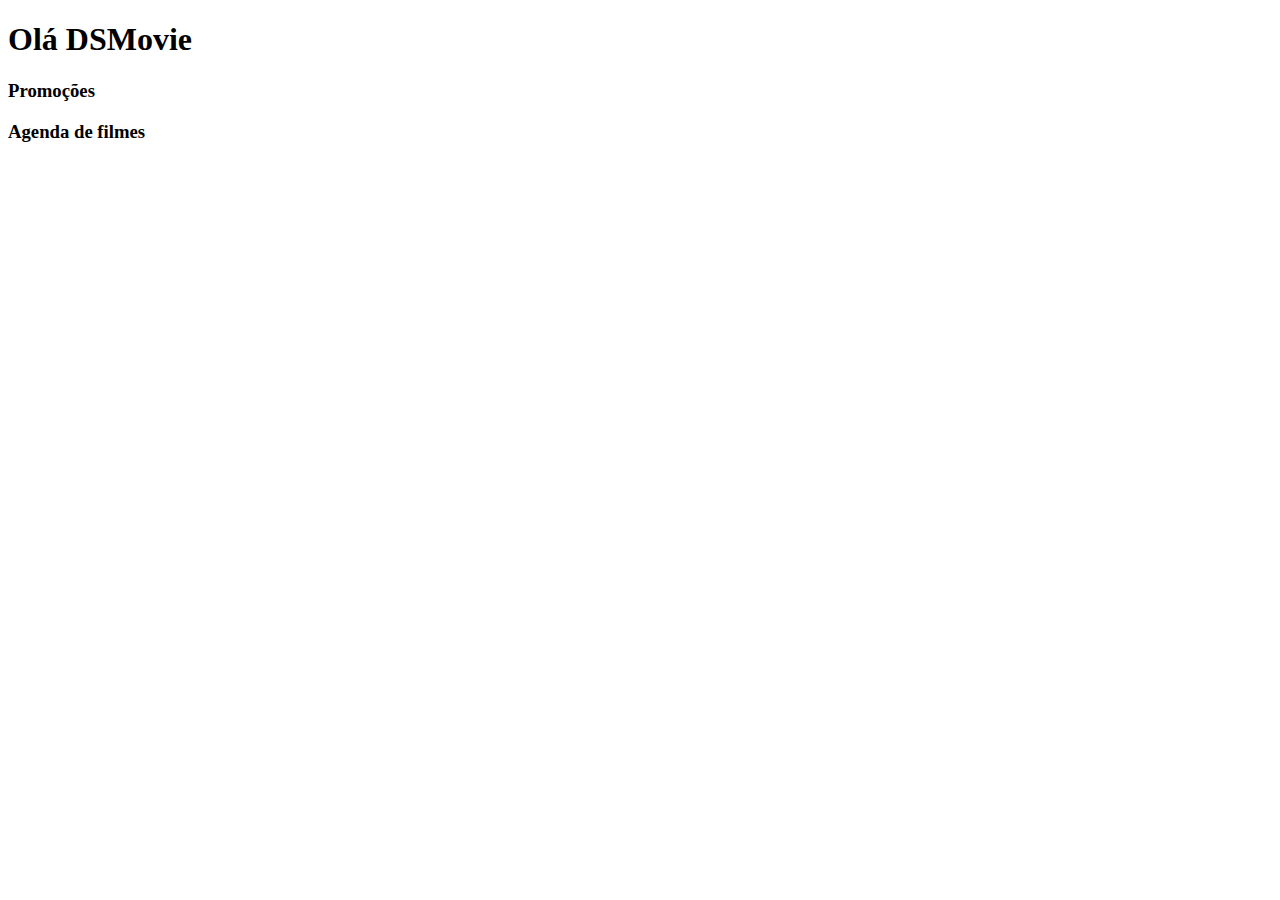
==== index.html @ ba24ddce "Projeto criado" ====
<!DOCTYPE html>
<html lang="pt-br">
<head>
    <meta charset="UTF-8">
    <meta http-equiv="X-UA-Compatible" content="IE=edge">
    <meta name="viewport" content="width=device-width, initial-scale=1.0">
    <title>DSMovie</title>
</head>
<body>
    <h1>Olá DSMovie</h1>
  <h3>Promoções</h3>
  <h3>Agenda de filmes</h3>
</body>
</html>
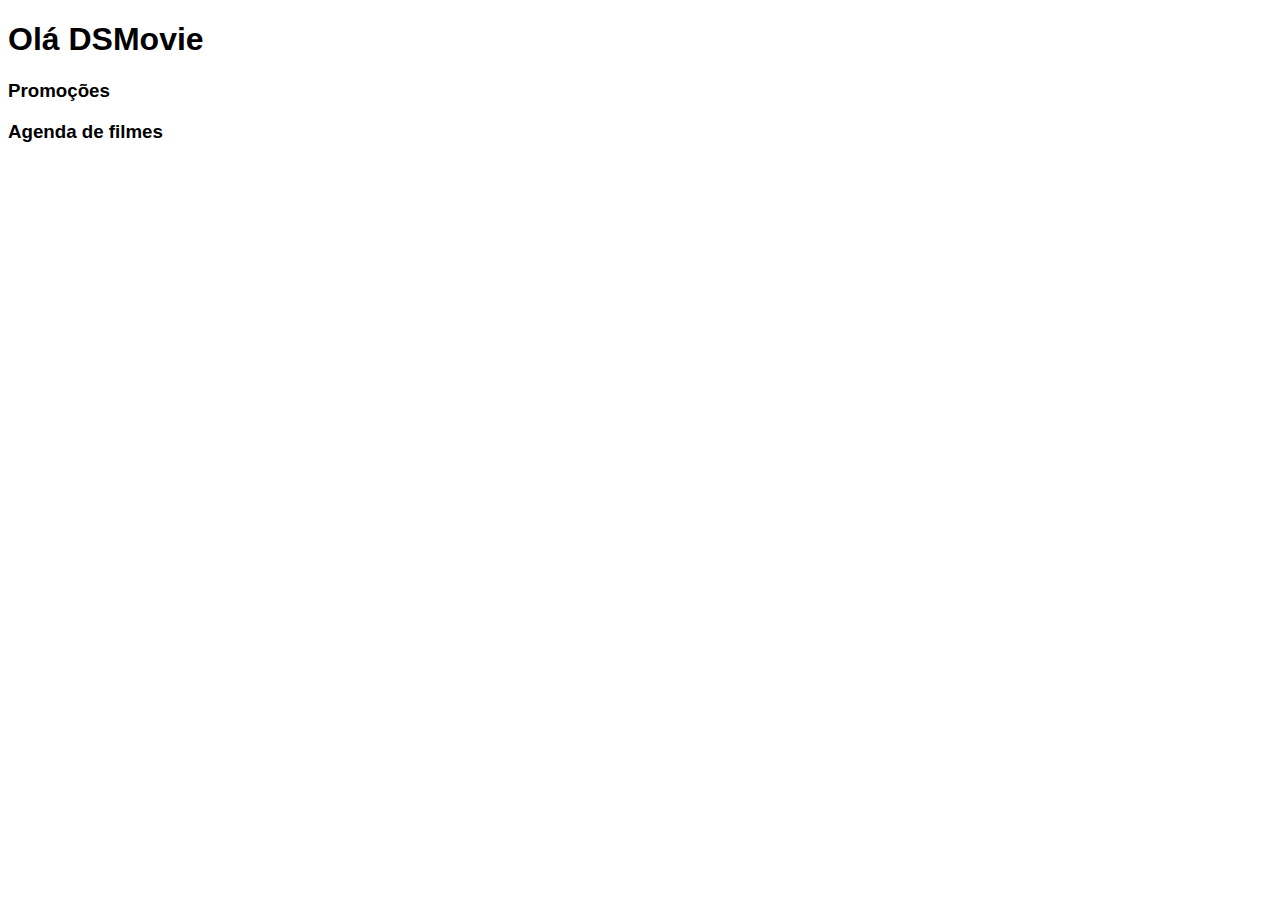
==== commit ce9c8c51: "GoogleFonts" ====
--- a/index.html
+++ b/index.html
@@ -5,6 +5,10 @@
     <meta http-equiv="X-UA-Compatible" content="IE=edge">
     <meta name="viewport" content="width=device-width, initial-scale=1.0">
     <title>DSMovie</title>
+
+    <link href="https://cdn.jsdelivr.net/npm/bootstrap@5.1.3/dist/css/bootstrap.min.css" rel="stylesheet" integrity="sha384-1BmE4kWBq78iYhFldvKuhfTAU6auU8tT94WrHftjDbrCEXSU1oBoqyl2QvZ6jIW3" crossorigin="anonymous">
+
+<link rel="stylesheet" href="css/styles.css">    
 </head>
 <body>
     <h1>Olá DSMovie</h1>
--- a/css/styles.css
+++ b/css/styles.css
@@ -0,0 +1,5 @@
+@import url('https://fonts.googleapis.com/css2?family=Open+Sans:wght@300;400;700&display=swap');
+
+* {
+    font-family: "Open+Sans", sans-serif; 
+}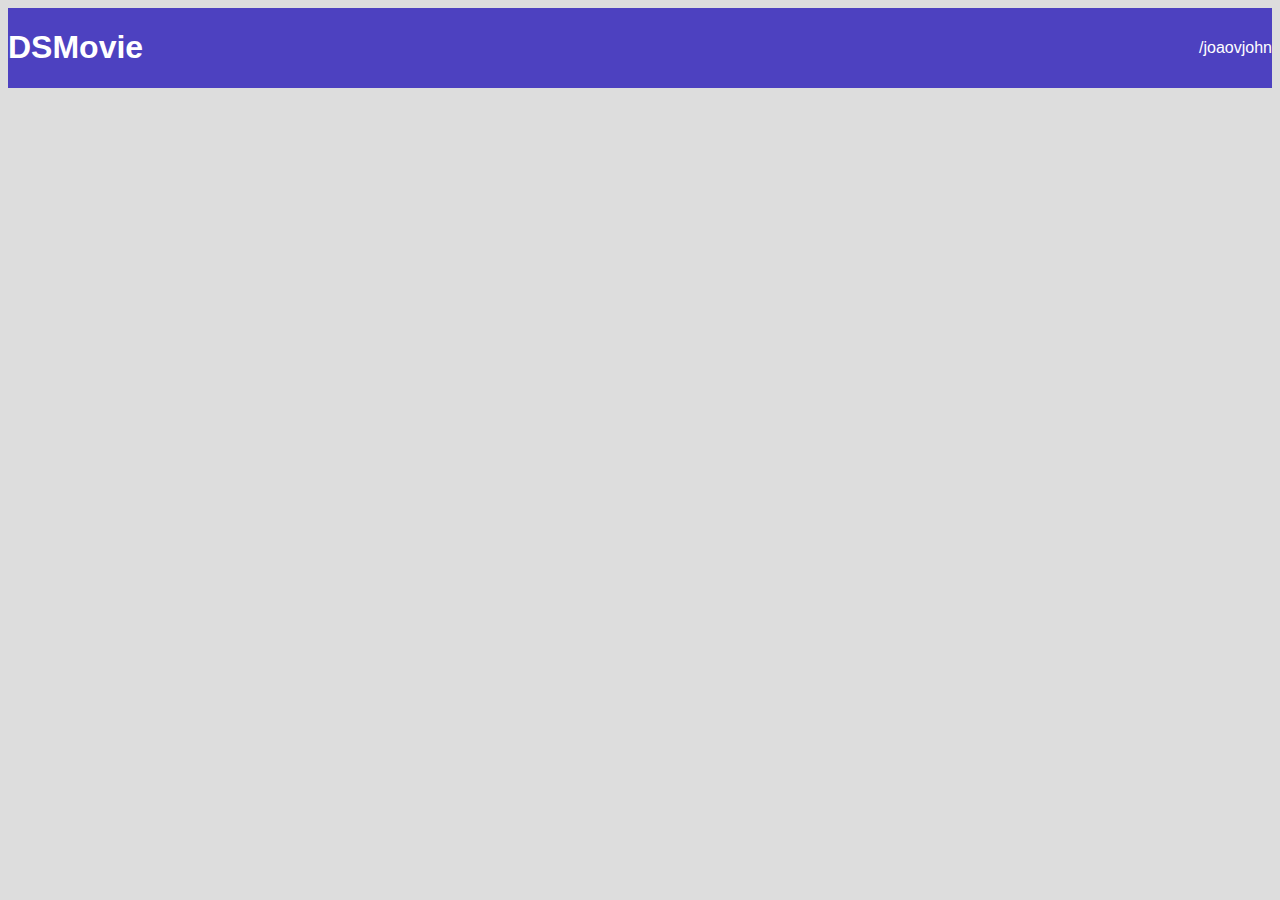
==== commit c1c103b8: "Barra superior 1" ====
--- a/index.html
+++ b/index.html
@@ -11,8 +11,12 @@
 <link rel="stylesheet" href="css/styles.css">    
 </head>
 <body>
-    <h1>Olá DSMovie</h1>
-  <h3>Promoções</h3>
-  <h3>Agenda de filmes</h3>
+    <header>
+        <nav class="container">
+            <h1>DSMovie</h1>
+            <a href="https://github.com/joaovjohn">/joaovjohn</a>
+
+        </nav>
+    </header>
 </body>
 </html>
--- a/css/styles.css
+++ b/css/styles.css
@@ -1,5 +1,28 @@
 @import url('https://fonts.googleapis.com/css2?family=Open+Sans:wght@300;400;700&display=swap');
 
 * {
+    box-sizing: border-box;
     font-family: "Open+Sans", sans-serif; 
+}
+
+html, body{
+    background-color: #ddd;
+}
+
+
+header {
+    background-color: #4D41C0;
+    color: #fff;
+}
+
+nav{
+    display: flex;
+    align-items: center;
+    justify-content: space-between;
+}
+
+a, a:hover{
+    text-decoration: none;
+    color:unset;
+
 }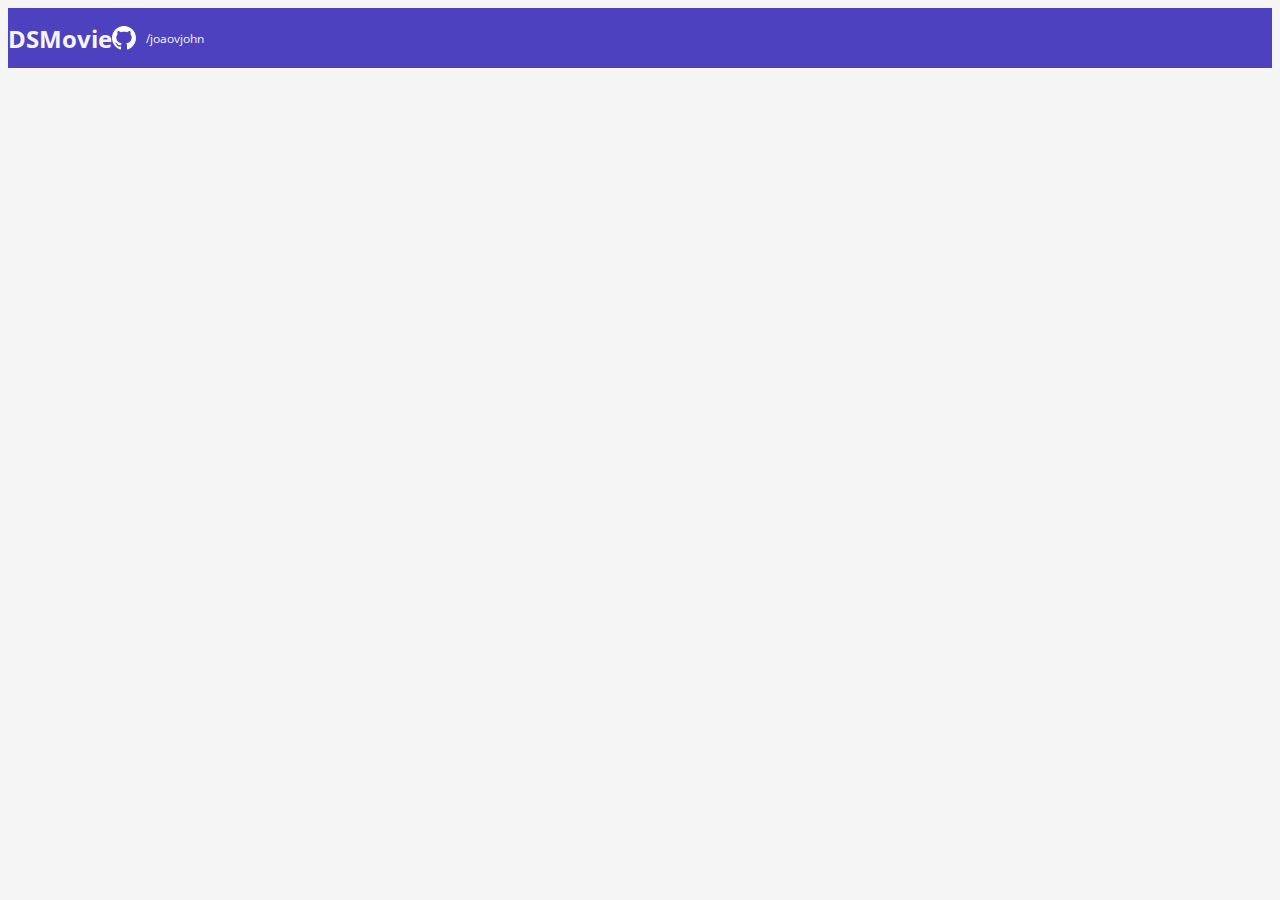
==== commit 41dae52c: "Barra superior PARTE 2" ====
--- a/index.html
+++ b/index.html
@@ -14,8 +14,10 @@
     <header>
         <nav class="container">
             <h1>DSMovie</h1>
-            <a href="https://github.com/joaovjohn">/joaovjohn</a>
-
+            <div class="dsmovie-contact-container">
+                <img src="img/github.svg" alt="Github">
+                <a href="https://github.com/joaovjohn">/joaovjohn</a>
+            </div>
         </nav>
     </header>
 </body>
--- a/css/styles.css
+++ b/css/styles.css
@@ -1,18 +1,25 @@
 @import url('https://fonts.googleapis.com/css2?family=Open+Sans:wght@300;400;700&display=swap');
+
+:root {
+    --bg-gray: #f5f5f5;
+    --color-primary: #4D41C0;
+}
 
 * {
     box-sizing: border-box;
-    font-family: "Open+Sans", sans-serif; 
+    font-family: "Open Sans", sans-serif; 
 }
 
-html, body{
-    background-color: #ddd;
+html, body {
+    background-color: var(--bg-gray);
 }
 
-
 header {
-    background-color: #4D41C0;
-    color: #fff;
+    background-color: var(--color-primary);
+    color: var(--bg-gray);
+    height: 60px;
+    display: flex;
+    align-items: center;
 }
 
 nav{
@@ -21,8 +28,30 @@
     justify-content: space-between;
 }
 
-a, a:hover{
+h1, h1, h3, h4. h5, h6 {
+    margin: 0;
+}
+
+nav, h1{
+    font-size: 24px;
+    font-weight: 700;
+}
+
+nav, a{
+    font-size: 12px;
+    font-weight: 400;
+}
+
+a, a:hover {
     text-decoration: none;
-    color:unset;
+    color: unset;
+}
 
+.dsmovie-contact-container {
+    display: flex;
+    align-items: center;
+
+}
+.dsmovie-contact-container img {
+    margin-right: 10px;
 }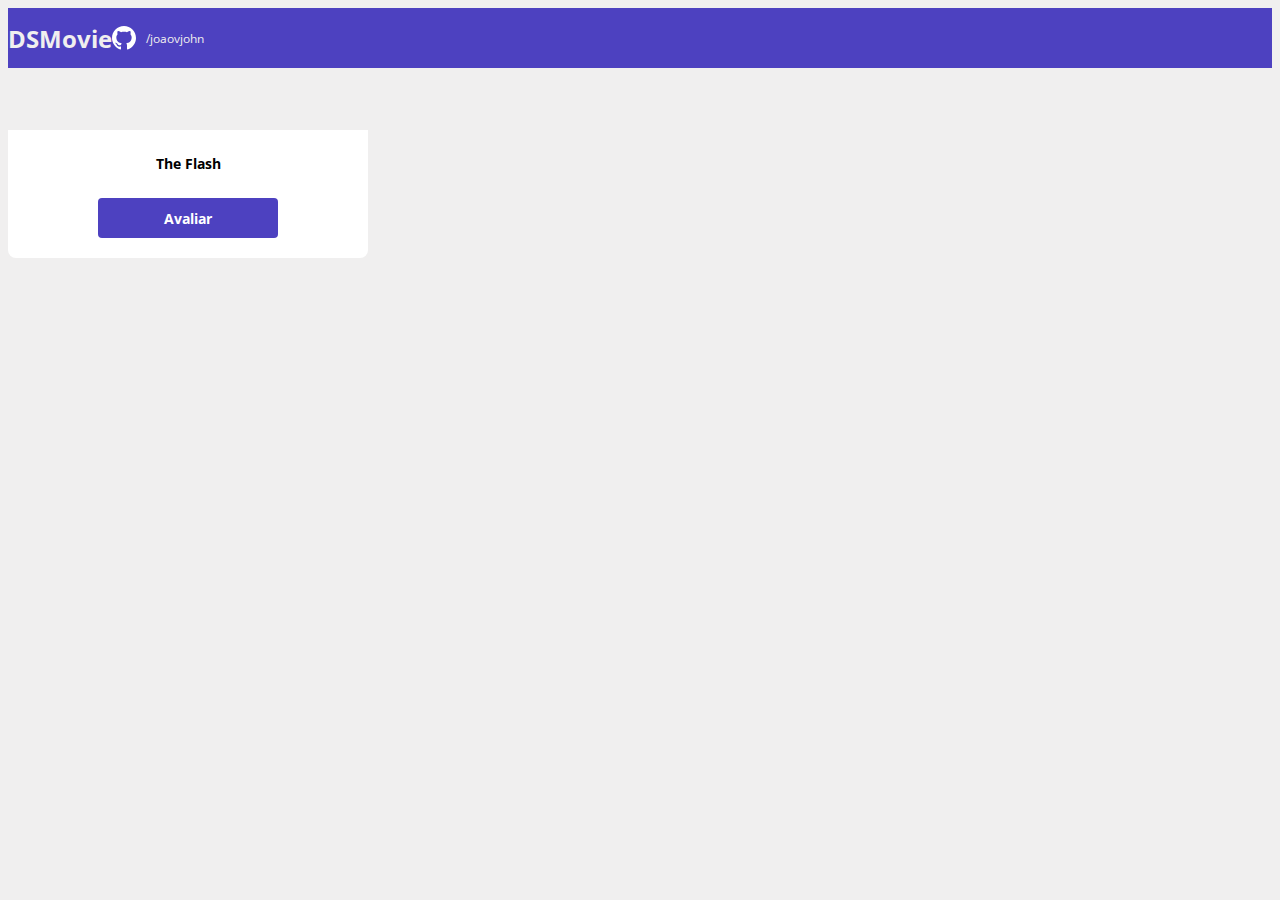
==== commit 33108d38: "Card de filme" ====
--- a/index.html
+++ b/index.html
@@ -20,5 +20,19 @@
             </div>
         </nav>
     </header>
+
+    <main>
+        <section id="dsmovie-card-list" class="container">
+         
+            <div class="dsmovie-card">
+                <img src="https://www.themoviedb.org/t/p/w533_and_h300_bestv2/41yaWnIT8AjIHiULHtTbKNzZTjc.jpg" alt="">
+                <div class="dsmovie-card-description">
+                    <h3>The Flash</h3>
+                    <a class="dsmovie-btn" href="form.html">Avaliar</a>
+                </div>
+            </div>
+        
+        </section>
+    </main>
 </body>
 </html>
--- a/css/styles.css
+++ b/css/styles.css
@@ -1,8 +1,12 @@
 @import url('https://fonts.googleapis.com/css2?family=Open+Sans:wght@300;400;700&display=swap');
 
 :root {
-    --bg-gray: #f5f5f5;
+    --bg-gray: #f0efef;
     --color-primary: #4D41C0;
+    --white: #fff;
+    --text-gray: #4a4a4a;
+
+
 }
 
 * {
@@ -54,4 +58,49 @@
 }
 .dsmovie-contact-container img {
     margin-right: 10px;
+}
+
+#dsmovie-card-list {
+    padding: 40px 0;
+}
+
+.dsmovie-card {
+    width: 360px;
+  
+}
+
+.dsmovie-card img {
+    width: 100%;
+    border-radius: 8px 8px 0 0;
+
+}
+
+.dsmovie-card-description {
+    background-color: var(--white);
+    padding: 10px 0 20px 0;
+    display: flex;
+    flex-direction: column;
+    align-items: center;
+    border-radius: 0 0 8px 8px;
+
+}
+
+.dsmovie-card-description h3 {
+    font-size: 14px;
+    font-weight: 700;
+    margin-bottom: 25px;
+}
+
+.dsmovie-btn, .dsmovie-btn:hover {
+    width: 180px;
+    height: 40px;
+    background-color: var(--color-primary);
+    color: var(--white);
+    font-size: 14px;
+    font-weight: 700;
+    display: flex;
+    align-items: center;
+    justify-content: center;
+    border-radius: 4px;
+
 }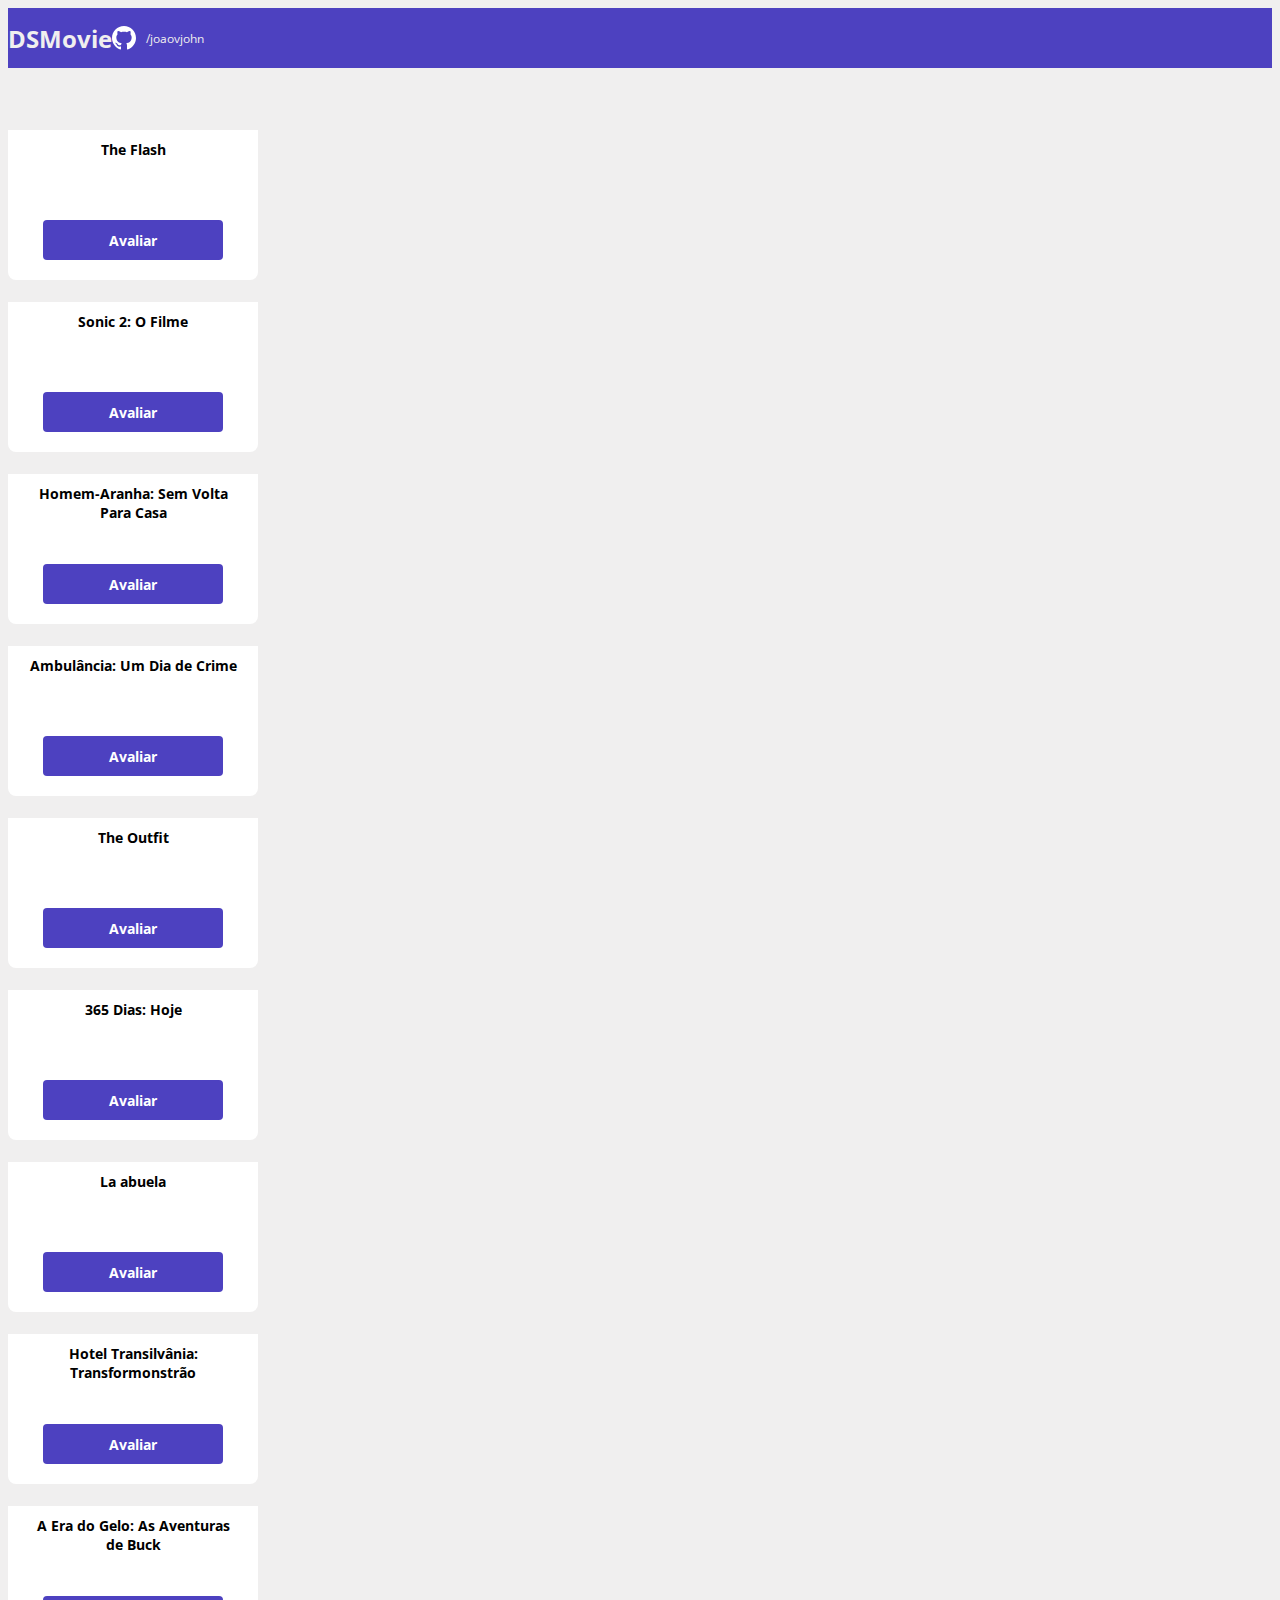
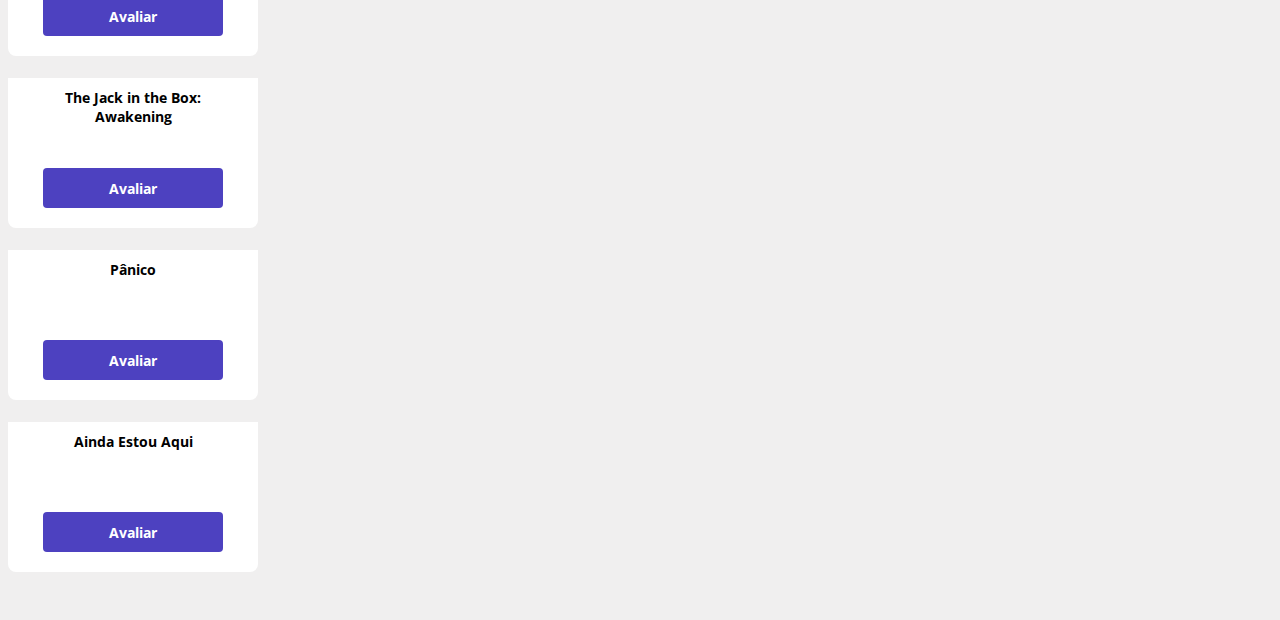
==== commit 193eedf1: "Listagem de cards" ====
--- a/index.html
+++ b/index.html
@@ -23,15 +23,119 @@
 
     <main>
         <section id="dsmovie-card-list" class="container">
-         
-            <div class="dsmovie-card">
-                <img src="https://www.themoviedb.org/t/p/w533_and_h300_bestv2/41yaWnIT8AjIHiULHtTbKNzZTjc.jpg" alt="">
-                <div class="dsmovie-card-description">
-                    <h3>The Flash</h3>
-                    <a class="dsmovie-btn" href="form.html">Avaliar</a>
+
+            <div class="row">
+                <div class="col-sm-6 col-lg-4 col-xl-3 mb-3">
+                    <div class="dsmovie-card">
+                        <img src="https://www.themoviedb.org/t/p/w533_and_h300_bestv2/41yaWnIT8AjIHiULHtTbKNzZTjc.jpg" alt="">
+                        <div class="dsmovie-card-description">
+                            <h3>The Flash</h3>
+                            <a class="dsmovie-btn" href="form.html">Avaliar</a>
+                        </div>
+                    </div>
                 </div>
+                <div class="col-sm-6 col-lg-4 col-xl-3 mb-3">
+                    <div class="dsmovie-card">
+                        <img src="https://www.themoviedb.org/t/p/w533_and_h300_bestv2/egoyMDLqCxzjnSrWOz50uLlJWmD.jpg" alt="">
+                        <div class="dsmovie-card-description">
+                            <h3>Sonic 2: O Filme</h3>
+                            <a class="dsmovie-btn" href="form.html">Avaliar</a>
+                        </div>
+                    </div>
+                </div>
+                <div class="col-sm-6 col-lg-4 col-xl-3 mb-3">
+                    <div class="dsmovie-card">
+                        <img src="https://www.themoviedb.org/t/p/w533_and_h300_bestv2/iQFcwSGbZXMkeyKrxbPnwnRo5fl.jpg" alt="">
+                        <div class="dsmovie-card-description">
+                            <h3>Homem-Aranha: Sem Volta Para Casa</h3>
+                            <a class="dsmovie-btn" href="form.html">Avaliar</a>
+                        </div>
+                    </div>
+                </div>
+                <div class="col-sm-6 col-lg-4 col-xl-3 mb-3">
+                    <div class="dsmovie-card">
+                        <img src="https://www.themoviedb.org/t/p/w533_and_h300_bestv2/192vHmAPbk5esL34XMKZ1YLGFjr.jpg" alt="">
+                        <div class="dsmovie-card-description">
+                            <h3>Ambulância: Um Dia de Crime</h3>
+                            <a class="dsmovie-btn" href="form.html">Avaliar</a>
+                        </div>
+                    </div>
+                </div>
+                <div class="col-sm-6 col-lg-4 col-xl-3 mb-3">
+                    <div class="dsmovie-card">
+                        <img src="https://www.themoviedb.org/t/p/w500_and_h282_face/2HlJ7DVrewcKu8ioxU0YoSE1m81.jpg" alt="">
+                        <div class="dsmovie-card-description">
+                            <h3>The Outfit</h3>
+                            <a class="dsmovie-btn" href="form.html">Avaliar</a>
+                        </div>
+                    </div>
+                </div>
+                <div class="col-sm-6 col-lg-4 col-xl-3 mb-3">
+                    <div class="dsmovie-card">
+                        <img src="https://www.themoviedb.org/t/p/w533_and_h300_bestv2/t9hNIUFcy0tYu55IPxjxRTTdZ6X.jpg" alt="">
+                        <div class="dsmovie-card-description">
+                            <h3>365 Dias: Hoje</h3>
+                            <a class="dsmovie-btn" href="form.html">Avaliar</a>
+                        </div>
+                    </div>
+                </div>
+                <div class="col-sm-6 col-lg-4 col-xl-3 mb-3">
+                    <div class="dsmovie-card">
+                        <img src="https://www.themoviedb.org/t/p/w500_and_h282_face/An1nKjXahrChfEbZ3MAE8fsiut1.jpg" alt="">
+                        <div class="dsmovie-card-description">
+                            <h3>La abuela</h3>
+                            <a class="dsmovie-btn" href="form.html">Avaliar</a>
+                        </div>
+                    </div>
+                </div>
+                <div class="col-sm-6 col-lg-4 col-xl-3 mb-3">
+                    <div class="dsmovie-card">
+                        <img src="https://www.themoviedb.org/t/p/w533_and_h300_bestv2/qBLEWvJNVsehJkEJqIigPsWyBse.jpg" alt="">
+                        <div class="dsmovie-card-description">
+                            <h3>Hotel Transilvânia: Transformonstrão</h3>
+                            <a class="dsmovie-btn" href="form.html">Avaliar</a>
+                        </div>
+                    </div>
+                </div>
+                <div class="col-sm-6 col-lg-4 col-xl-3 mb-3">
+                    <div class="dsmovie-card">
+                        <img src="https://www.themoviedb.org/t/p/w533_and_h300_bestv2/eG0oOQVsniPAuecPzDD1B1gnYWy.jpg" alt="">
+                        <div class="dsmovie-card-description">
+                            <h3>A Era do Gelo: As Aventuras de Buck</h3>
+                            <a class="dsmovie-btn" href="form.html">Avaliar</a>
+                        </div>
+                    </div>
+                </div>
+                <div class="col-sm-6 col-lg-4 col-xl-3 mb-3">
+                    <div class="dsmovie-card">
+                        <img src="https://www.themoviedb.org/t/p/w500_and_h282_face/x2wccfagyR0WlL77ptkyRvPuWt8.jpg" alt="">
+                        <div class="dsmovie-card-description">
+                            <h3>The Jack in the Box: Awakening</h3>
+                            <a class="dsmovie-btn" href="form.html">Avaliar</a>
+                        </div>
+                    </div>
+                </div>
+                <div class="col-sm-6 col-lg-4 col-xl-3 mb-3">
+                    <div class="dsmovie-card">
+                        <img src="https://www.themoviedb.org/t/p/w500_and_h282_face/ifUfE79O1raUwbaQRIB7XnFz5ZC.jpg" alt="">
+                        <div class="dsmovie-card-description">
+                            <h3>Pânico</h3>
+                            <a class="dsmovie-btn" href="form.html">Avaliar</a>
+                        </div>
+                    </div>
+                </div>
+                <div class="col-sm-6 col-lg-4 col-xl-3 mb-3">
+                    <div class="dsmovie-card">
+                        <img src="https://www.themoviedb.org/t/p/w500_and_h282_face/334KZ2yt18AjPN9VmJw68sEkc7U.jpg" alt="">
+                        <div class="dsmovie-card-description">
+                            <h3>Ainda Estou Aqui</h3>
+                            <a class="dsmovie-btn" href="form.html">Avaliar</a>
+                        </div>
+                    </div>
+                </div>
+
             </div>
-        
+
         </section>
     </main>
 </body>
--- a/css/styles.css
+++ b/css/styles.css
@@ -32,7 +32,7 @@
     justify-content: space-between;
 }
 
-h1, h1, h3, h4. h5, h6 {
+h1, h1, h3, h4, h5, h6 {
     margin: 0;
 }
 
@@ -65,23 +65,24 @@
 }
 
 .dsmovie-card {
-    width: 360px;
+    width: 250px;
   
 }
 
 .dsmovie-card img {
-    width: 100%;
+    width:  100%;
     border-radius: 8px 8px 0 0;
-
 }
 
 .dsmovie-card-description {
     background-color: var(--white);
-    padding: 10px 0 20px 0;
+    padding: 10px 20px 20px 20px;
     display: flex;
     flex-direction: column;
     align-items: center;
+    justify-content: space-between;
     border-radius: 0 0 8px 8px;
+    min-height: 150px;
 
 }
 
@@ -89,6 +90,7 @@
     font-size: 14px;
     font-weight: 700;
     margin-bottom: 25px;
+    text-align: center;
 }
 
 .dsmovie-btn, .dsmovie-btn:hover {
